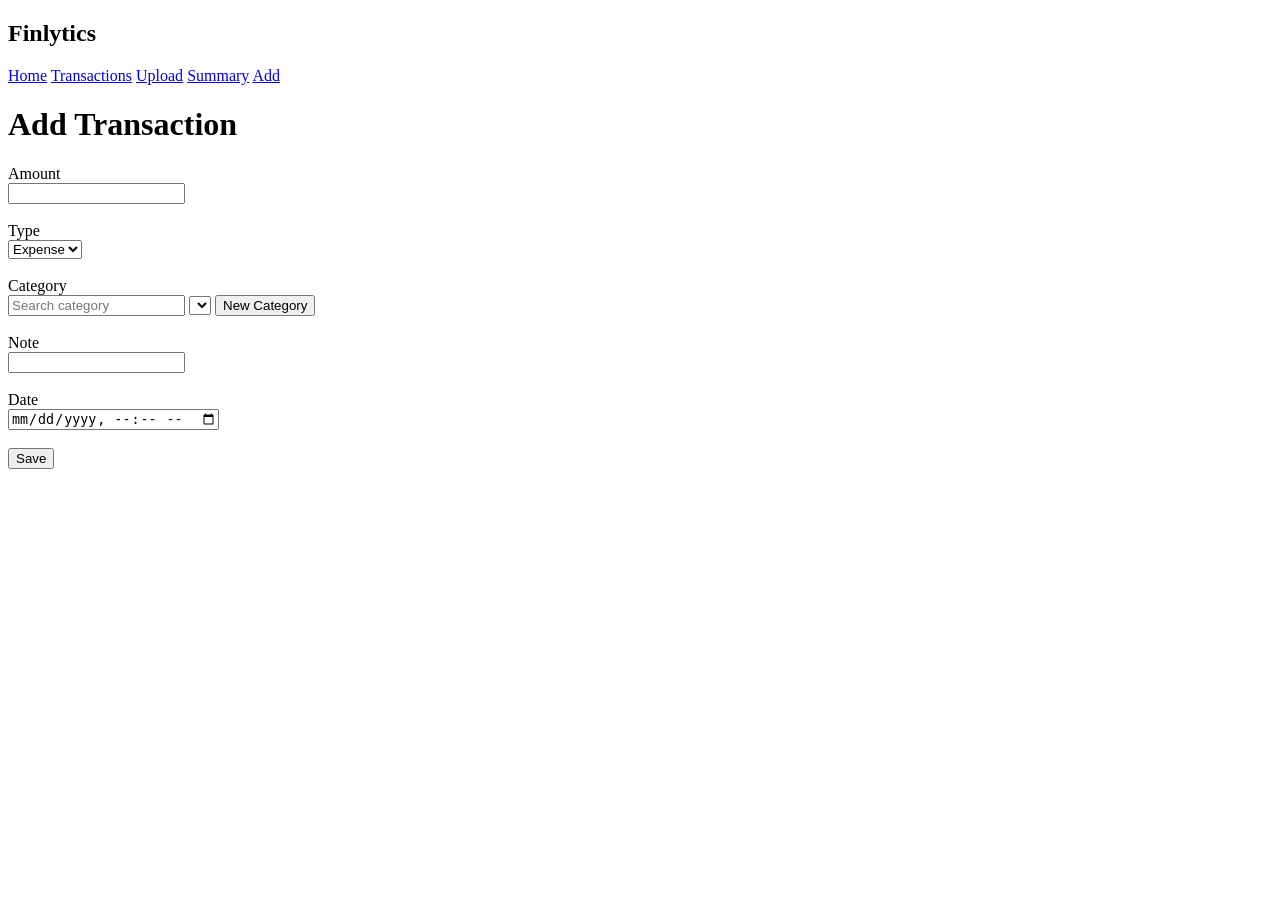
==== src/main/resources/templates/add.html @ c0d6d20a "Edit UI(frontend) + category update + charts + manual add + delete" ====
<!DOCTYPE html>
<html>
<head>
    <title>Add Transaction - Finlytics</title>
    <link rel="stylesheet" href="/css/style.css">
</head>

<body>

<div class="navbar">
    <h2>Finlytics</h2>

    <div class="nav-links">
        <a href="/">Home</a>
        <a href="/transactions-page">Transactions</a>
        <a href="/upload-page">Upload</a>
        <a href="/summary-page">Summary</a>
        <a href="/add-page">Add</a>
    </div>
</div>


<div class="container">

    <h1>Add Transaction</h1>

    <label>Amount</label><br>
    <input type="number" id="amount"><br><br>

    <label>Type</label><br>
    <select id="type">
        <option value="expense">Expense</option>
        <option value="income">Income</option>
    </select><br><br>

    <label>Category</label><br>

    <input type="text" id="categorySearch" placeholder="Search category">

    <select id="categorySelect"></select>

    <button type="button" onclick="createCategory()">
        New Category
    </button>

    <br><br>

    <label>Note</label><br>
    <input type="text" id="note"><br><br>

    <label>Date</label><br>
    <input type="datetime-local" id="date"><br><br>

    <button onclick="addTx()" class="btn">Save</button>

    <p id="status"></p>

</div>


<script src="/js/add.js"></script>

</body>
</html>
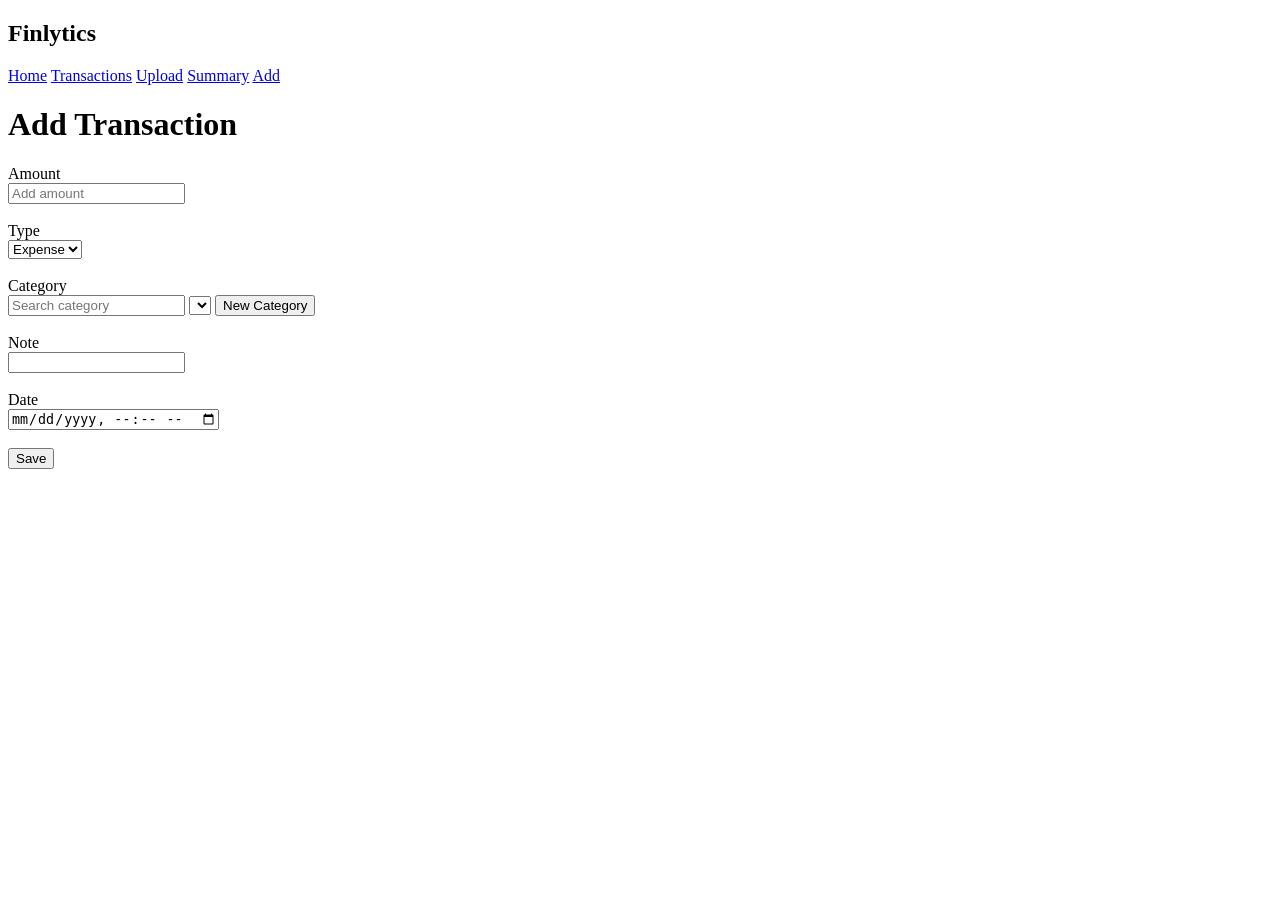
==== commit 5d0666d7: "Resume project: update UI and backend controllers" ====
--- a/src/main/resources/templates/add.html
+++ b/src/main/resources/templates/add.html
@@ -25,7 +25,7 @@
     <h1>Add Transaction</h1>
 
     <label>Amount</label><br>
-    <input type="number" id="amount"><br><br>
+    <input type="number" id="amount" placeholder="Add amount"><br><br>
 
     <label>Type</label><br>
     <select id="type">
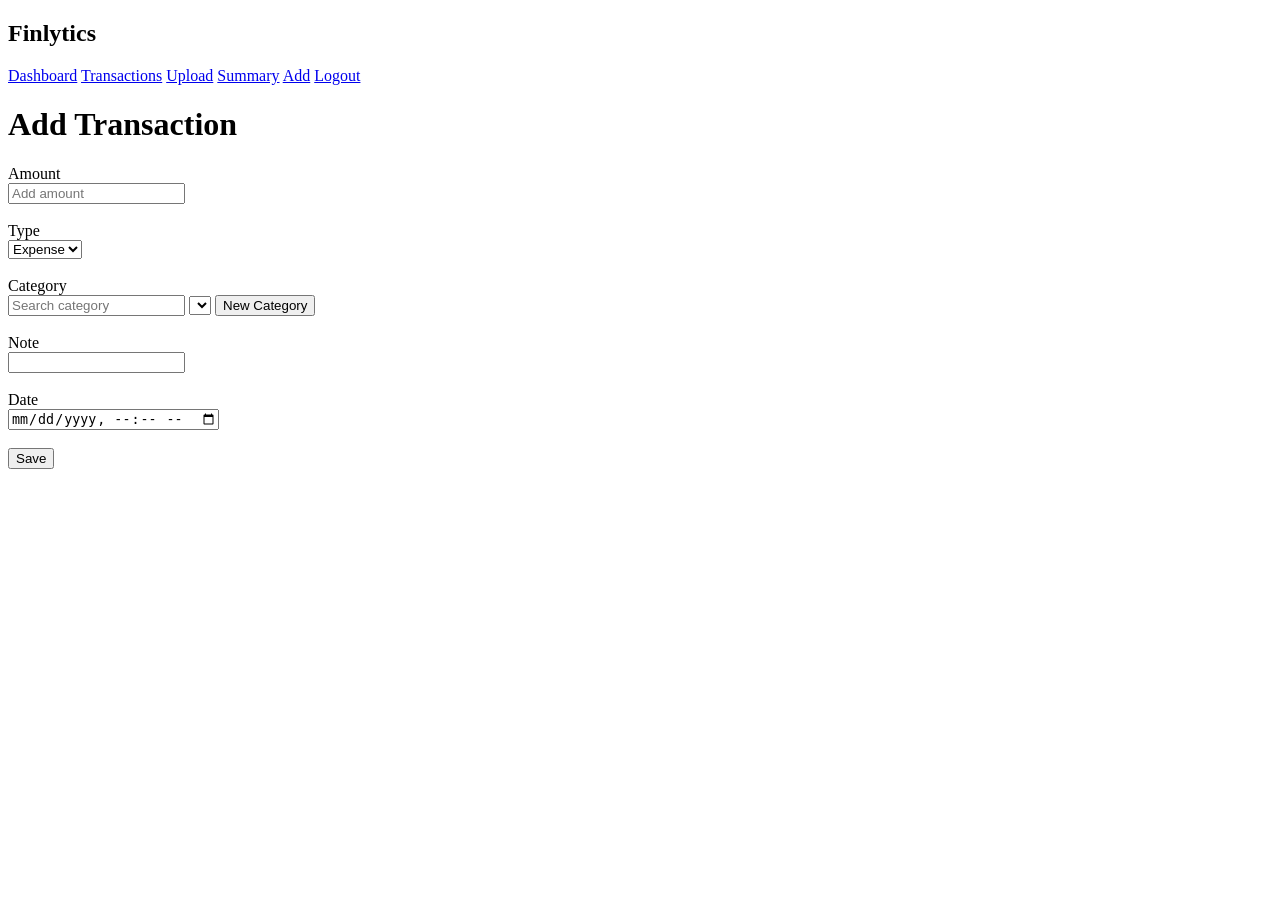
==== commit d84b5e4d: "feat:landing page added and ui changes" ====
--- a/src/main/resources/templates/add.html
+++ b/src/main/resources/templates/add.html
@@ -11,11 +11,12 @@
     <h2>Finlytics</h2>
 
     <div class="nav-links">
-        <a href="/">Home</a>
+        <a href="/dashboard-page">Dashboard</a>
         <a href="/transactions-page">Transactions</a>
         <a href="/upload-page">Upload</a>
         <a href="/summary-page">Summary</a>
         <a href="/add-page">Add</a>
+        <a href="#" onclick="logout()">Logout</a>
     </div>
 </div>
 
